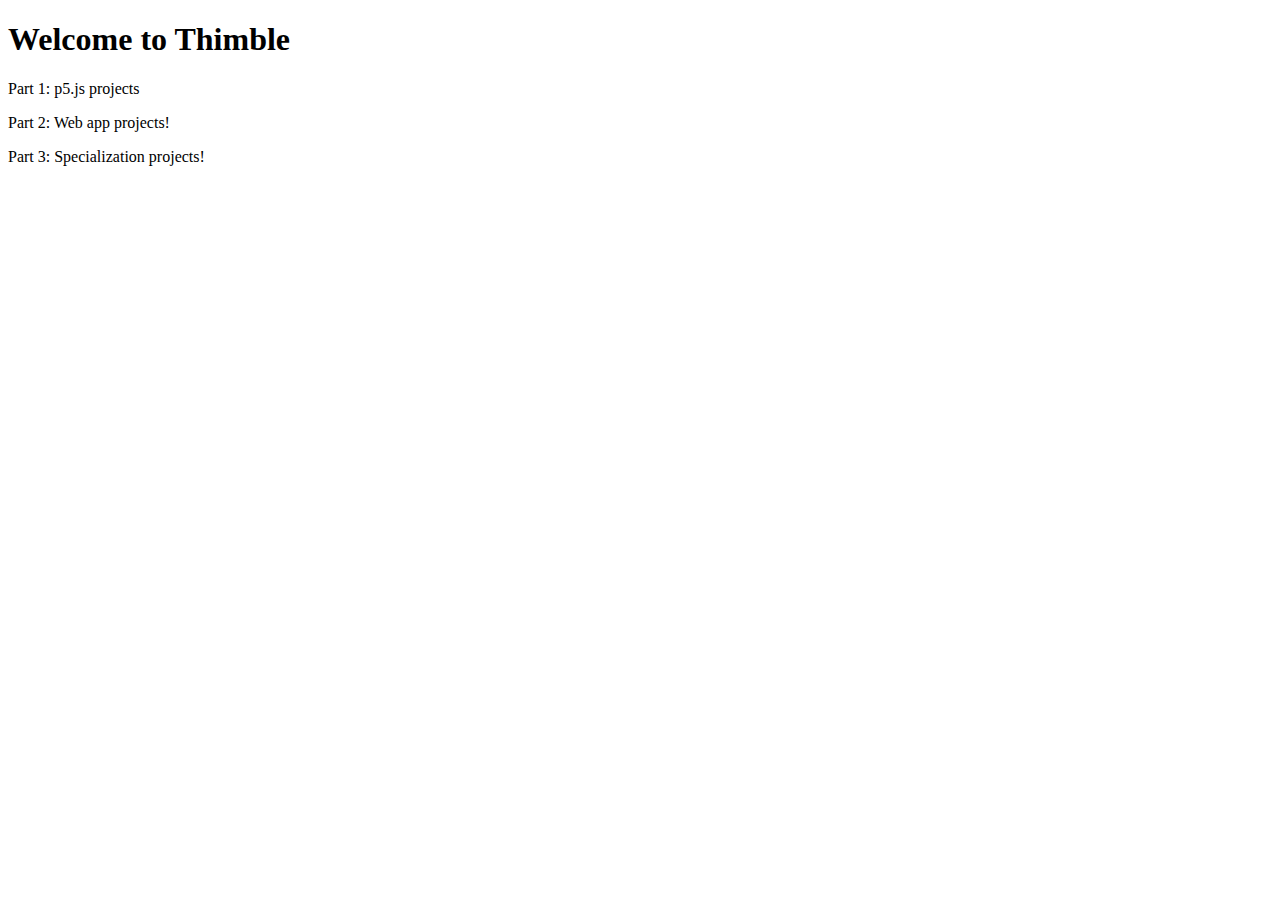
==== index.html @ f77dc362 "index.html" ====
<!DOCTYPE html>
<htm5gl>
  <head>
    <meta charset="utf-8">
    <meta name="viewport" content="width=device-width, initial-scale=1">
    <title>Thimble Sample</title>
    <link rel="stylesheet" href="style.css">
  </head>
  <body>
    <h1>Welcome to Thimble</h1>
    <p>
      Part 1: p5.js projects
    </p>
    <p>Part 2: Web app projects!
    </p>
    <p>Part 3: Specialization projects!</p>
  </body>
</html>
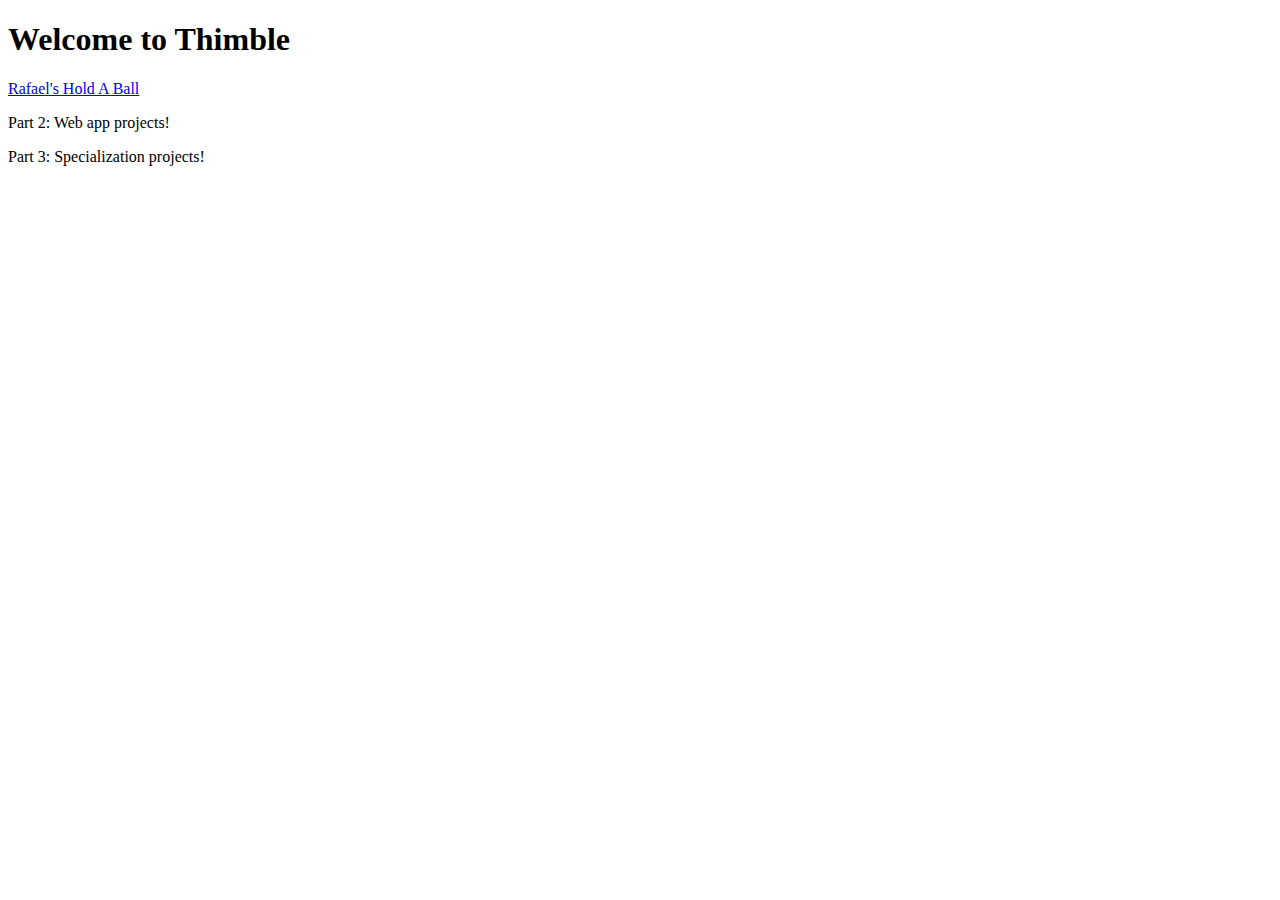
==== commit f24113e6: "Update index.html" ====
--- a/index.html
+++ b/index.html
@@ -1,5 +1,5 @@
 <!DOCTYPE html>
-<htm5gl>
+<html>
   <head>
     <meta charset="utf-8">
     <meta name="viewport" content="width=device-width, initial-scale=1">
@@ -9,7 +9,7 @@
   <body>
     <h1>Welcome to Thimble</h1>
     <p>
-      Part 1: p5.js projects
+      <a href="https://rafaelemile.github.io/hatch-up/holdaball.html">Rafael's Hold A Ball</a>
     </p>
     <p>Part 2: Web app projects!
     </p>
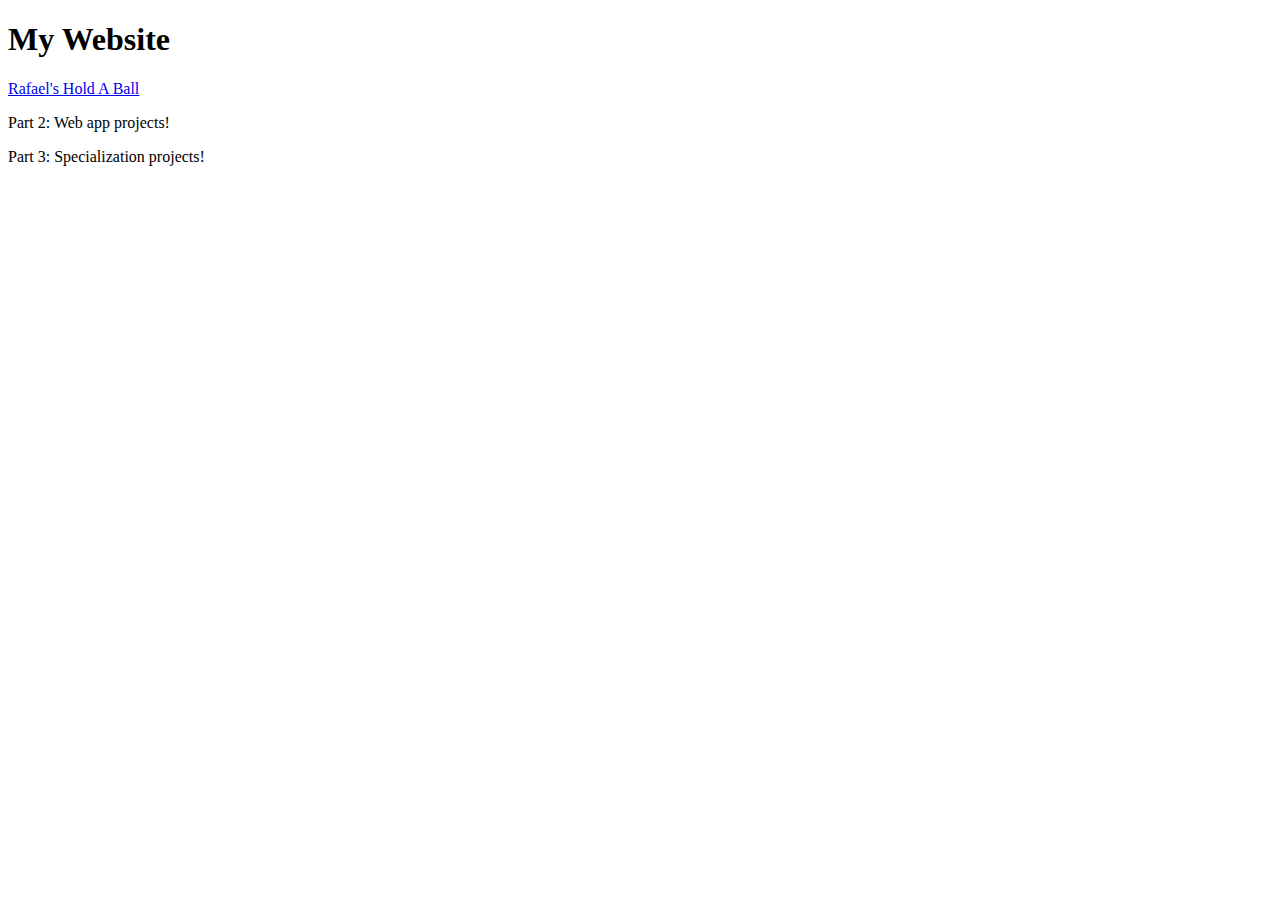
==== commit 86af7dac: "Update index.html" ====
--- a/index.html
+++ b/index.html
@@ -7,7 +7,7 @@
     <link rel="stylesheet" href="style.css">
   </head>
   <body>
-    <h1>Welcome to Thimble</h1>
+    <h1>My Website</h1>
     <p>
       <a href="https://rafaelemile.github.io/hatch-up/holdaball.html">Rafael's Hold A Ball</a>
     </p>
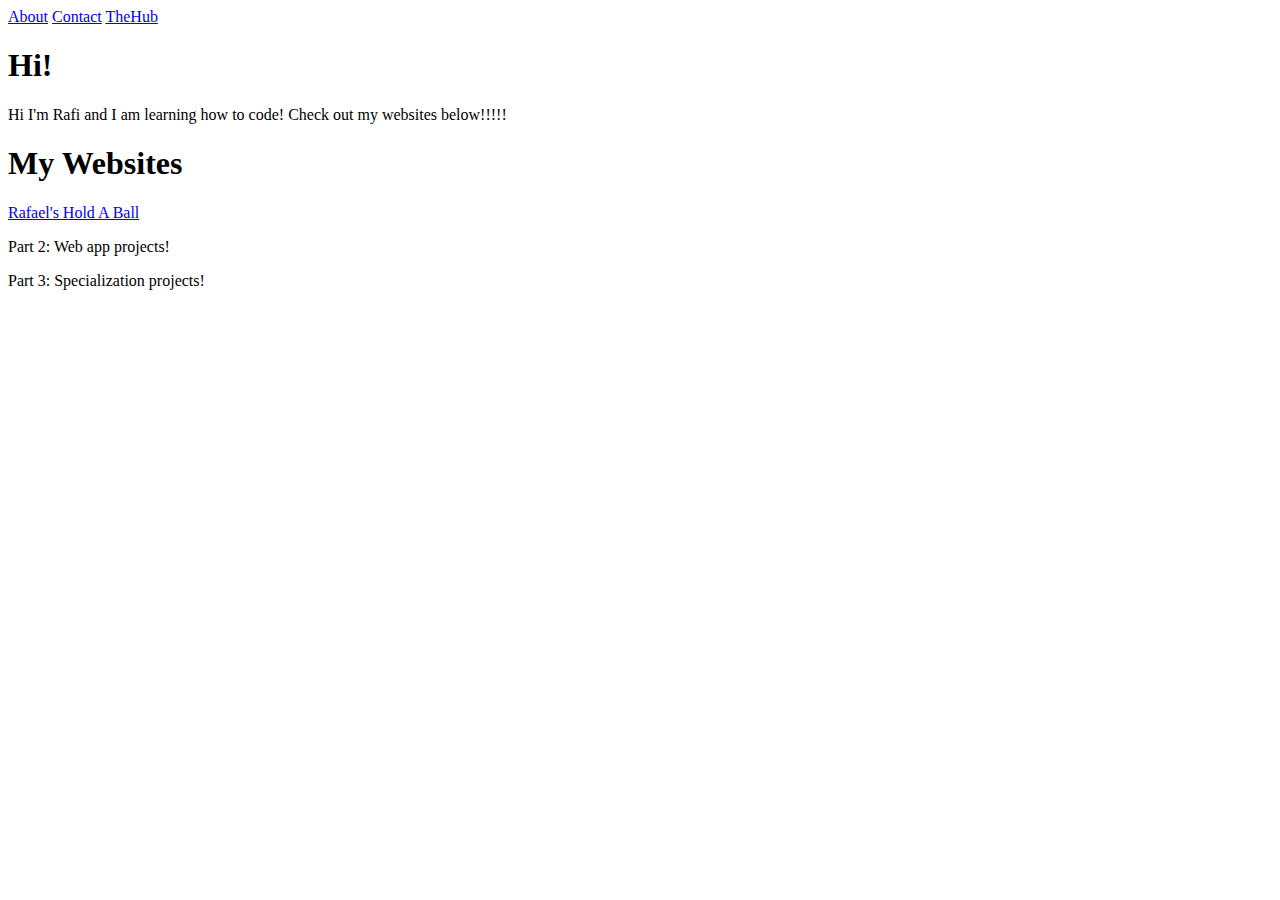
==== commit c3520bb9: "Update index.html" ====
--- a/index.html
+++ b/index.html
@@ -3,13 +3,27 @@
   <head>
     <meta charset="utf-8">
     <meta name="viewport" content="width=device-width, initial-scale=1">
-    <title>Thimble Sample</title>
+    <title>Rafael's Website</title>
     <link rel="stylesheet" href="style.css">
   </head>
   <body>
-    <h1>My Website</h1>
+    
+    <header>
+    <nav>
+      <a href="about.html">About</a>
+      <a href="mailto:rafi20@homemail.com">Contact</a>
+      <a href="https://github.com/RafaelEmile">TheHub</a>
+      </nav>
+    </header>
+    
+    <div id="top_container">
+    <h1>Hi!</h1>
+    <div id="info_container"></div>
+    <div>Hi I'm Rafi and I am learning how to code! Check out my websites below!!!!!</div>
+    </div>
+    <h1>My Websites</h1>
     <p>
-      <a href="https://rafaelemile.github.io/hatch-up/holdaball.html">Rafael's Hold A Ball</a>
+      <a href="holdaball.html">Rafael's Hold A Ball</a>
     </p>
     <p>Part 2: Web app projects!
     </p>
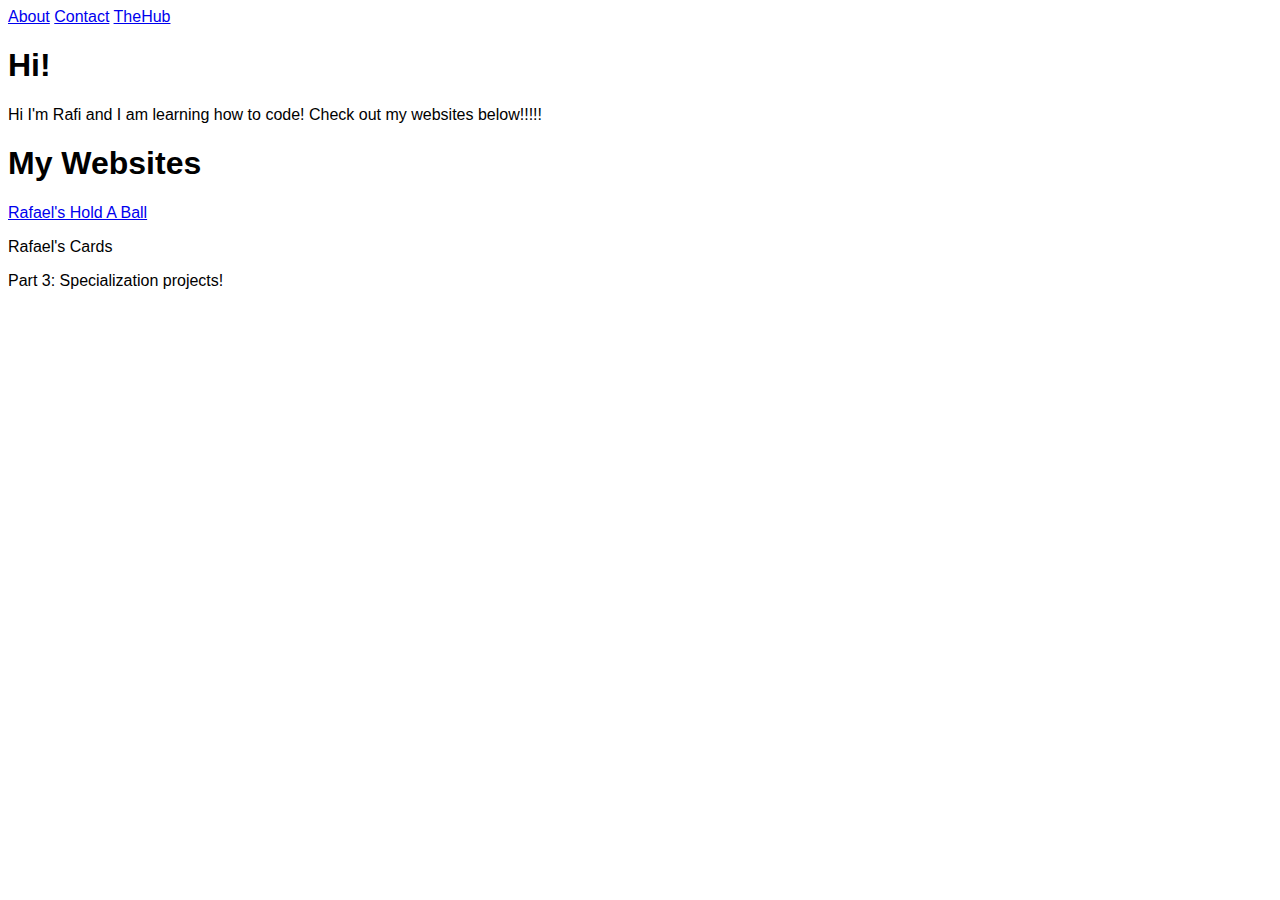
==== commit aa47ef57: "Update index.html" ====
--- a/index.html
+++ b/index.html
@@ -25,7 +25,8 @@
     <p>
       <a href="holdaball.html">Rafael's Hold A Ball</a>
     </p>
-    <p>Part 2: Web app projects!
+    <p>
+      <a href"card.html">Rafael's Cards</a>
     </p>
     <p>Part 3: Specialization projects!</p>
   </body>
--- a/style.css
+++ b/style.css
@@ -0,0 +1,37 @@
+body {
+  font-family: 'Comic Sans', sans-serif;
+}
+.card {
+  width: 100px;                 /* Set width of cards */
+  border: 1px solid #EF9A9A;    /* Set up Border */
+  border-radius: 4px;           /* Slightly Curve edges */
+  overflow: hidden;             /* Fixes the corners */
+  display: flex;                /* Children use Flexbox */
+  flex-direction: column;       /* Rotate Axis */
+}
+.card-header {
+  color: #D32F2F;
+  text-align: center;
+  font-size: 12px;
+  font-weight: 600;
+  border-bottom: 1px solid #EF9A9A;
+  background-color: #FFEBEE;
+  padding: 5px 10px;
+}
+.card-main {
+  display: flex;              /* Children use Flexbox */
+  flex-direction: column;     /* Rotate Axis to Vertical */
+  justify-content: center;    /* Group Children in Center */
+  align-items: center;        /* Group Children in Center (+axis) */
+  padding: 10px 0;            /* Add padding to the top/bottom */
+}
+.material-icons {
+  font-size: 36px;
+  color: #341881;
+  margin-bottom: 5px;
+}
+.main-description {
+  color: #000000;
+  font-size: 20px;
+  text-align: center;
+}
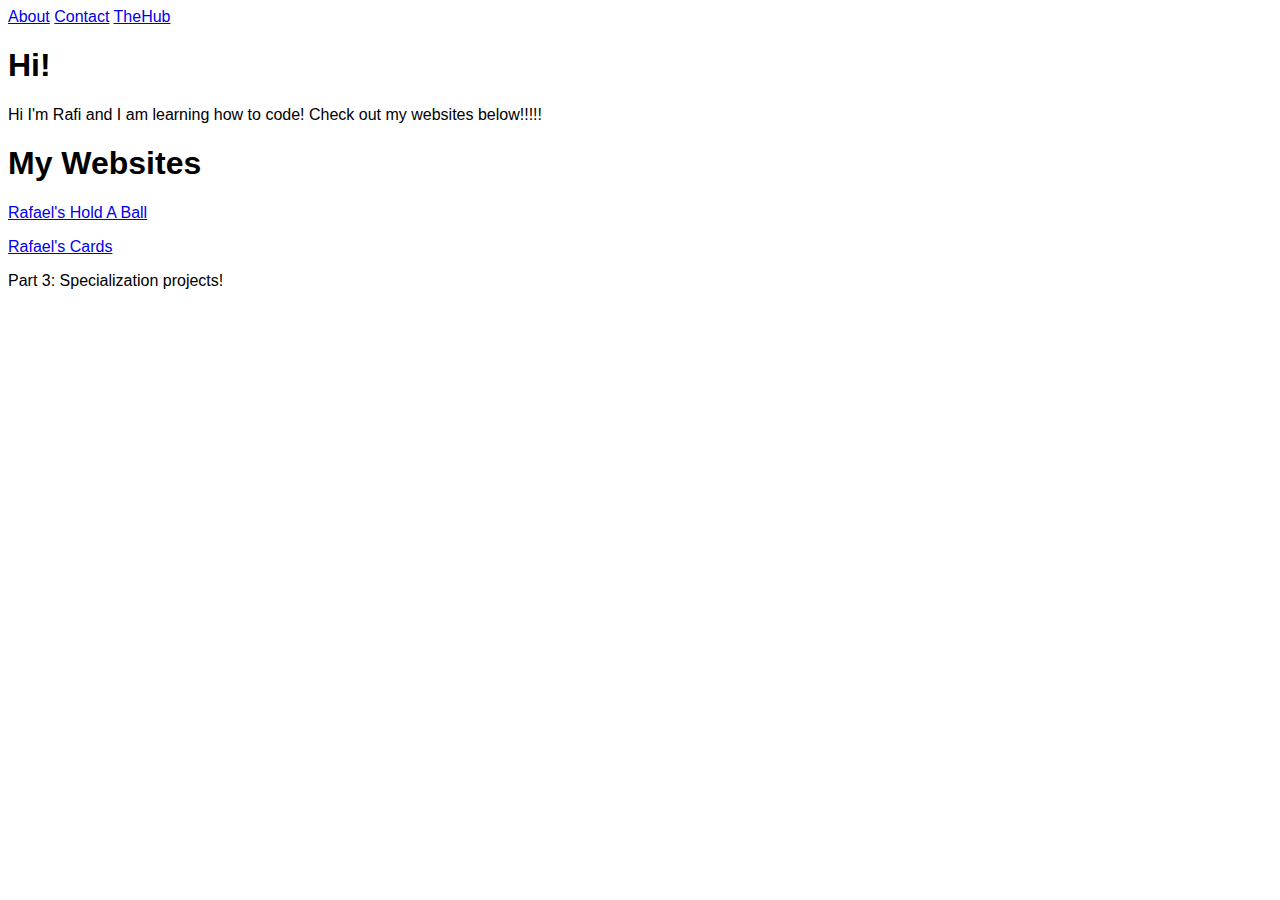
==== commit 665dbb90: "Update index.html" ====
--- a/index.html
+++ b/index.html
@@ -26,7 +26,7 @@
       <a href="holdaball.html">Rafael's Hold A Ball</a>
     </p>
     <p>
-      <a href"card.html">Rafael's Cards</a>
+      <a href="card.html">Rafael's Cards</a>
     </p>
     <p>Part 3: Specialization projects!</p>
   </body>
